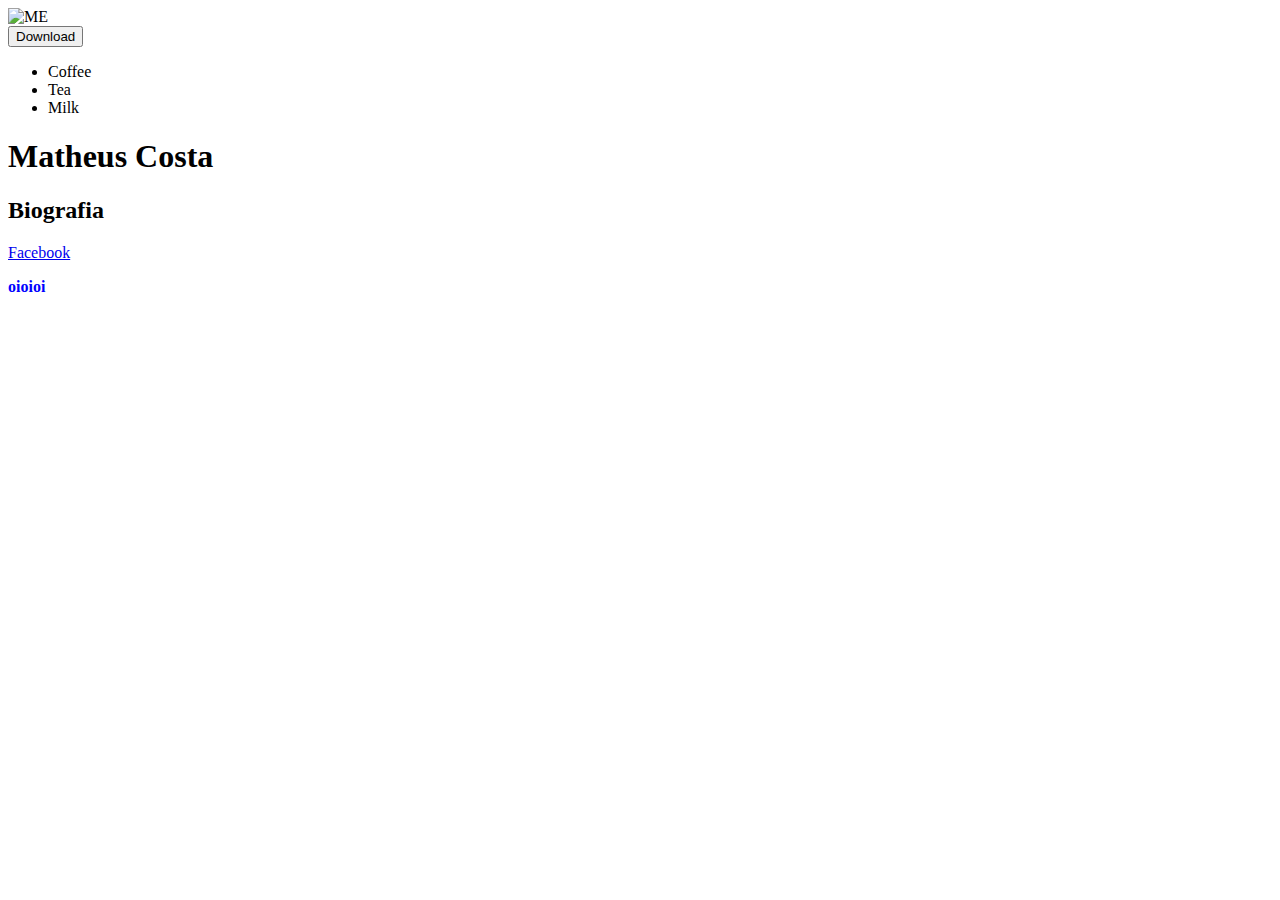
==== index.html @ 203e932f "Add files via upload" ====
<!DOCTYPE html>

<html lang="pt-BR">
<body>

<img src="download.jpg" alt="ME" width="150" height="150">
<br><button>Download</button>

<!--
COMENTÁRIO...
 -->

<ul>
  <li>Coffee</li>
  <li>Tea</li>
  <li>Milk</li>
</ul>

<h1>Matheus Costa</h1>
<h2>Biografia</h2>
<a href="https://www.facebook.com/mattymcosta">Facebook</a>
<p style="color:blue" title="I'm a tooltip">
<b> oioioi </b>
</p>

</body>
</html>
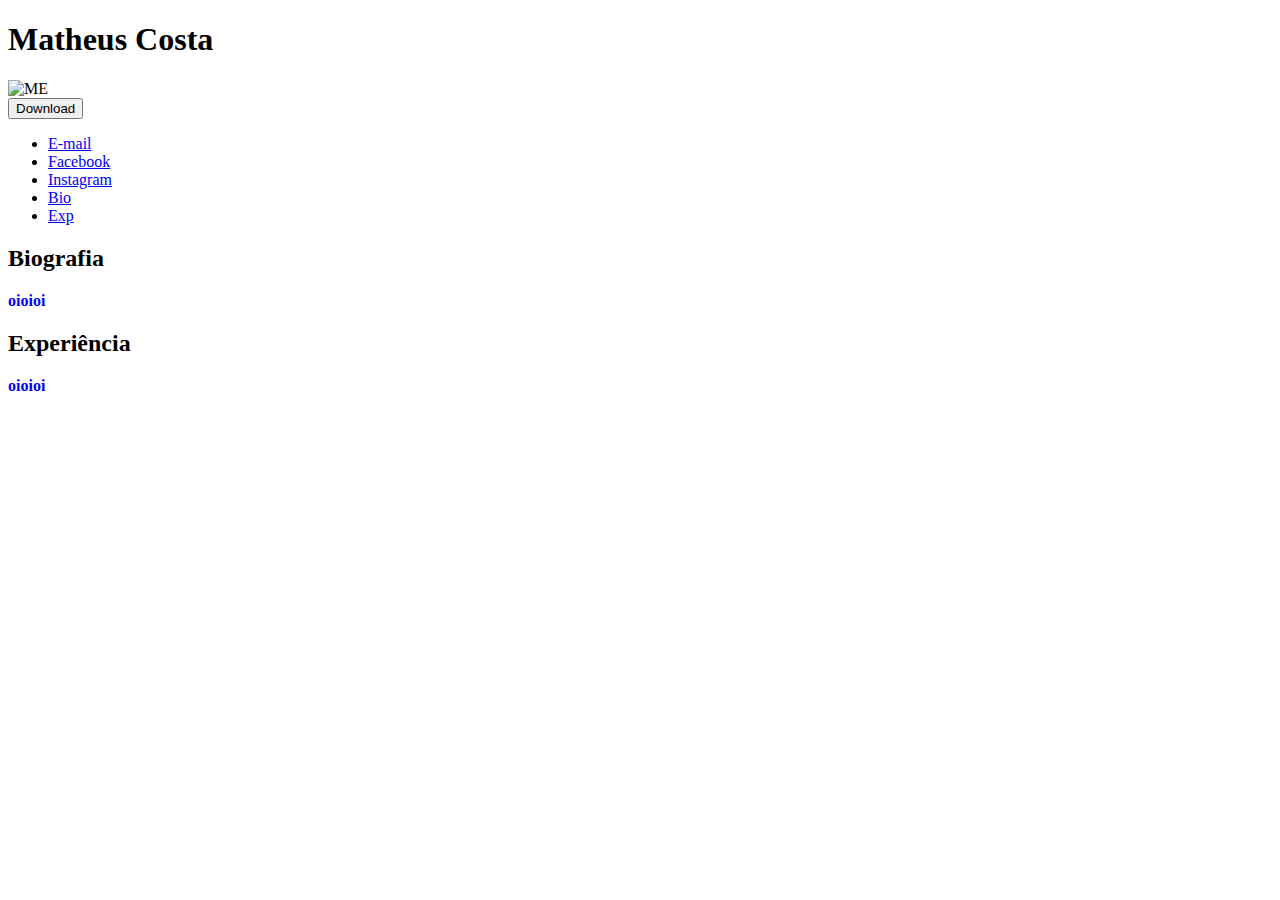
==== commit 44a61eea: "Add files via upload" ====
--- a/index.html
+++ b/index.html
@@ -1,24 +1,38 @@
 <!DOCTYPE html>
 
 <html lang="pt-BR">
+<head>
+	<meta charset="UTF-8">
+	<meta name="viewport" content="width=device-width, user-scalable=no">
+	<title>BIOGRAFIA</title>
+</head>
 <body>
+<h1>Matheus Costa</h1>
 
 <img src="download.jpg" alt="ME" width="150" height="150">
 <br><button>Download</button>
+
 
 <!--
 COMENTÁRIO...
  -->
 
 <ul>
-  <li>Coffee</li>
-  <li>Tea</li>
-  <li>Milk</li>
+  <li><a href="mailto:matheus.costa@aluno.ifsp.edu.br">E-mail</a></li>
+  <li><a href="https://www.facebook.com/mattymcosta">Facebook</a></li>
+  <li><a href="https://www.instagram.com/mathmcosta">Instagram</a></li>
+  <li><a href="#t1">Bio</a></li>
+  <li><a href="#t2">Exp</a></li>
 </ul>
 
-<h1>Matheus Costa</h1>
-<h2>Biografia</h2>
-<a href="https://www.facebook.com/mattymcosta">Facebook</a>
+
+<h2 id="t1">Biografia</h2>
+
+<p style="color:blue" title="I'm a tooltip">
+<b> oioioi </b>
+</p>
+
+<h2 id="t2">Experiência</h2>
 <p style="color:blue" title="I'm a tooltip">
 <b> oioioi </b>
 </p>
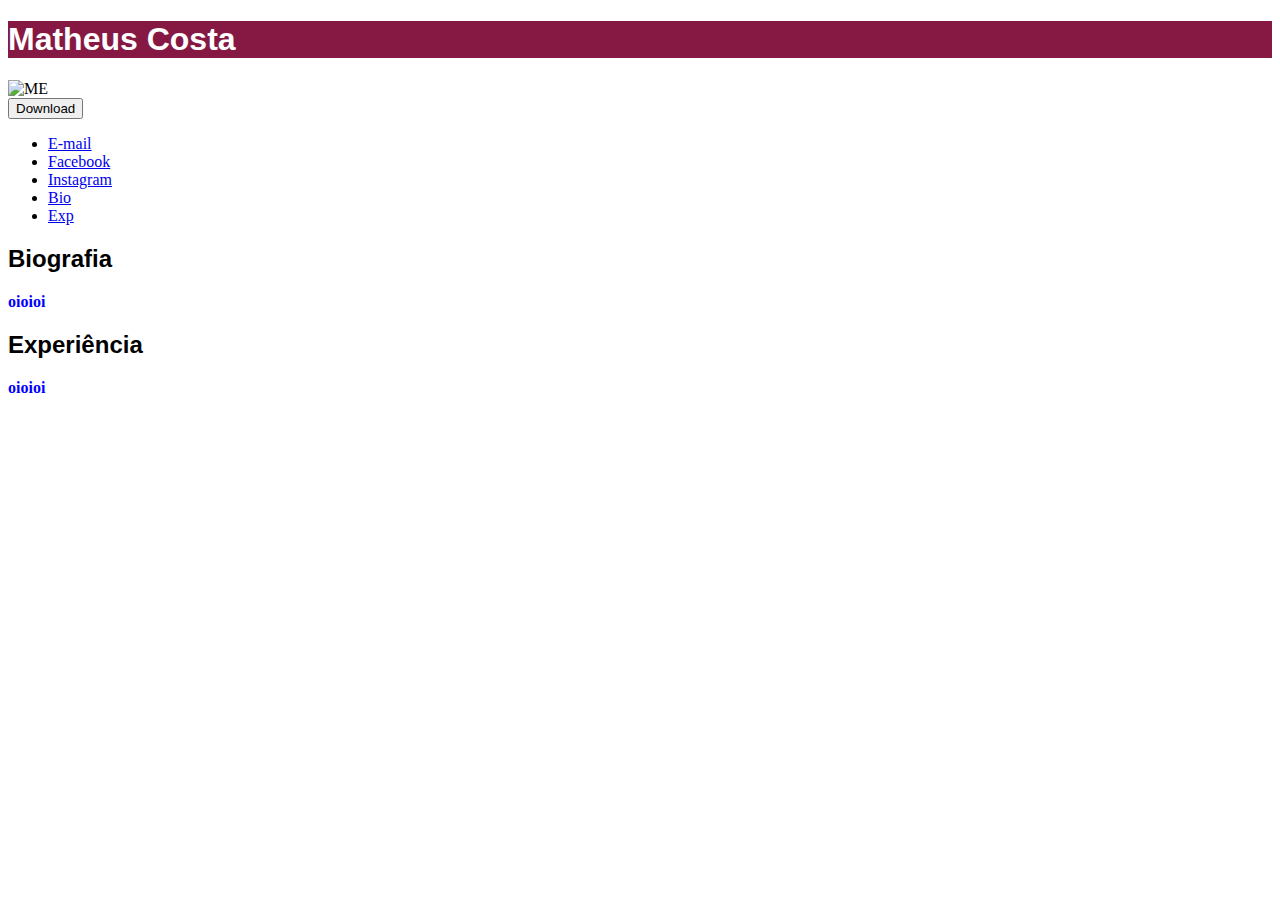
==== commit e4253f51: "Add files via upload" ====
--- a/index.html
+++ b/index.html
@@ -1,41 +1,43 @@
 <!DOCTYPE html>
 
 <html lang="pt-BR">
-<head>
-	<meta charset="UTF-8">
-	<meta name="viewport" content="width=device-width, user-scalable=no">
-	<title>BIOGRAFIA</title>
-</head>
-<body>
-<h1>Matheus Costa</h1>
-
-<img src="download.jpg" alt="ME" width="150" height="150">
-<br><button>Download</button>
-
-
-<!--
-COMENTÁRIO...
- -->
-
-<ul>
-  <li><a href="mailto:matheus.costa@aluno.ifsp.edu.br">E-mail</a></li>
-  <li><a href="https://www.facebook.com/mattymcosta">Facebook</a></li>
-  <li><a href="https://www.instagram.com/mathmcosta">Instagram</a></li>
-  <li><a href="#t1">Bio</a></li>
-  <li><a href="#t2">Exp</a></li>
-</ul>
-
-
-<h2 id="t1">Biografia</h2>
-
-<p style="color:blue" title="I'm a tooltip">
-<b> oioioi </b>
-</p>
-
-<h2 id="t2">Experiência</h2>
-<p style="color:blue" title="I'm a tooltip">
-<b> oioioi </b>
-</p>
-
-</body>
+	<head>
+		<meta charset="UTF-8">
+		<meta name="viewport" content="width=device-width, user-scalable=no">
+		<link rel="stylesheet" href="site.css">
+		<title>BIOGRAFIA</title>
+	</head>
+	<body>
+		<h1>Matheus Costa</h1>
+		<img src="download.jpg" alt="ME" width="150" height="150">
+		<br><button>Download</button>
+	
+	
+		<!--
+		COMENTÁRIO...
+		-->
+		
+		<ul>
+			<li><a href="mailto:matheus.costa@aluno.ifsp.edu.br">E-mail</a></li>
+			<li><a href="https://www.facebook.com/mattymcosta">Facebook</a></li>
+			<li><a href="https://www.instagram.com/mathmcosta">Instagram</a></li>
+			<nav>
+				<li><a href="#t1">Bio</a></li>
+				<li><a href="#t2">Exp</a></li>
+			</nav>
+		</ul>
+		
+		
+		<h2 id="t1">Biografia</h2>
+		
+			<p style="color:blue" title="I'm a tooltip">
+			<b> oioioi </b>
+			</p>
+		
+		<h2 id="t2">Experiência</h2>
+			<p style="color:blue" title="I'm a tooltip">
+			<b> oioioi </b>
+			</p>
+		
+	</body>
 </html>--- a/site.css
+++ b/site.css
@@ -0,0 +1,15 @@
+h1 {
+	background-color:#851944;
+	color: #FFF;
+	text-algin: center;
+	font-family: "Arial";
+}
+
+h2 {
+	font-family: "Arial";
+}
+
+p {
+	text-algin: justify;
+	font-family: "Calibri";
+}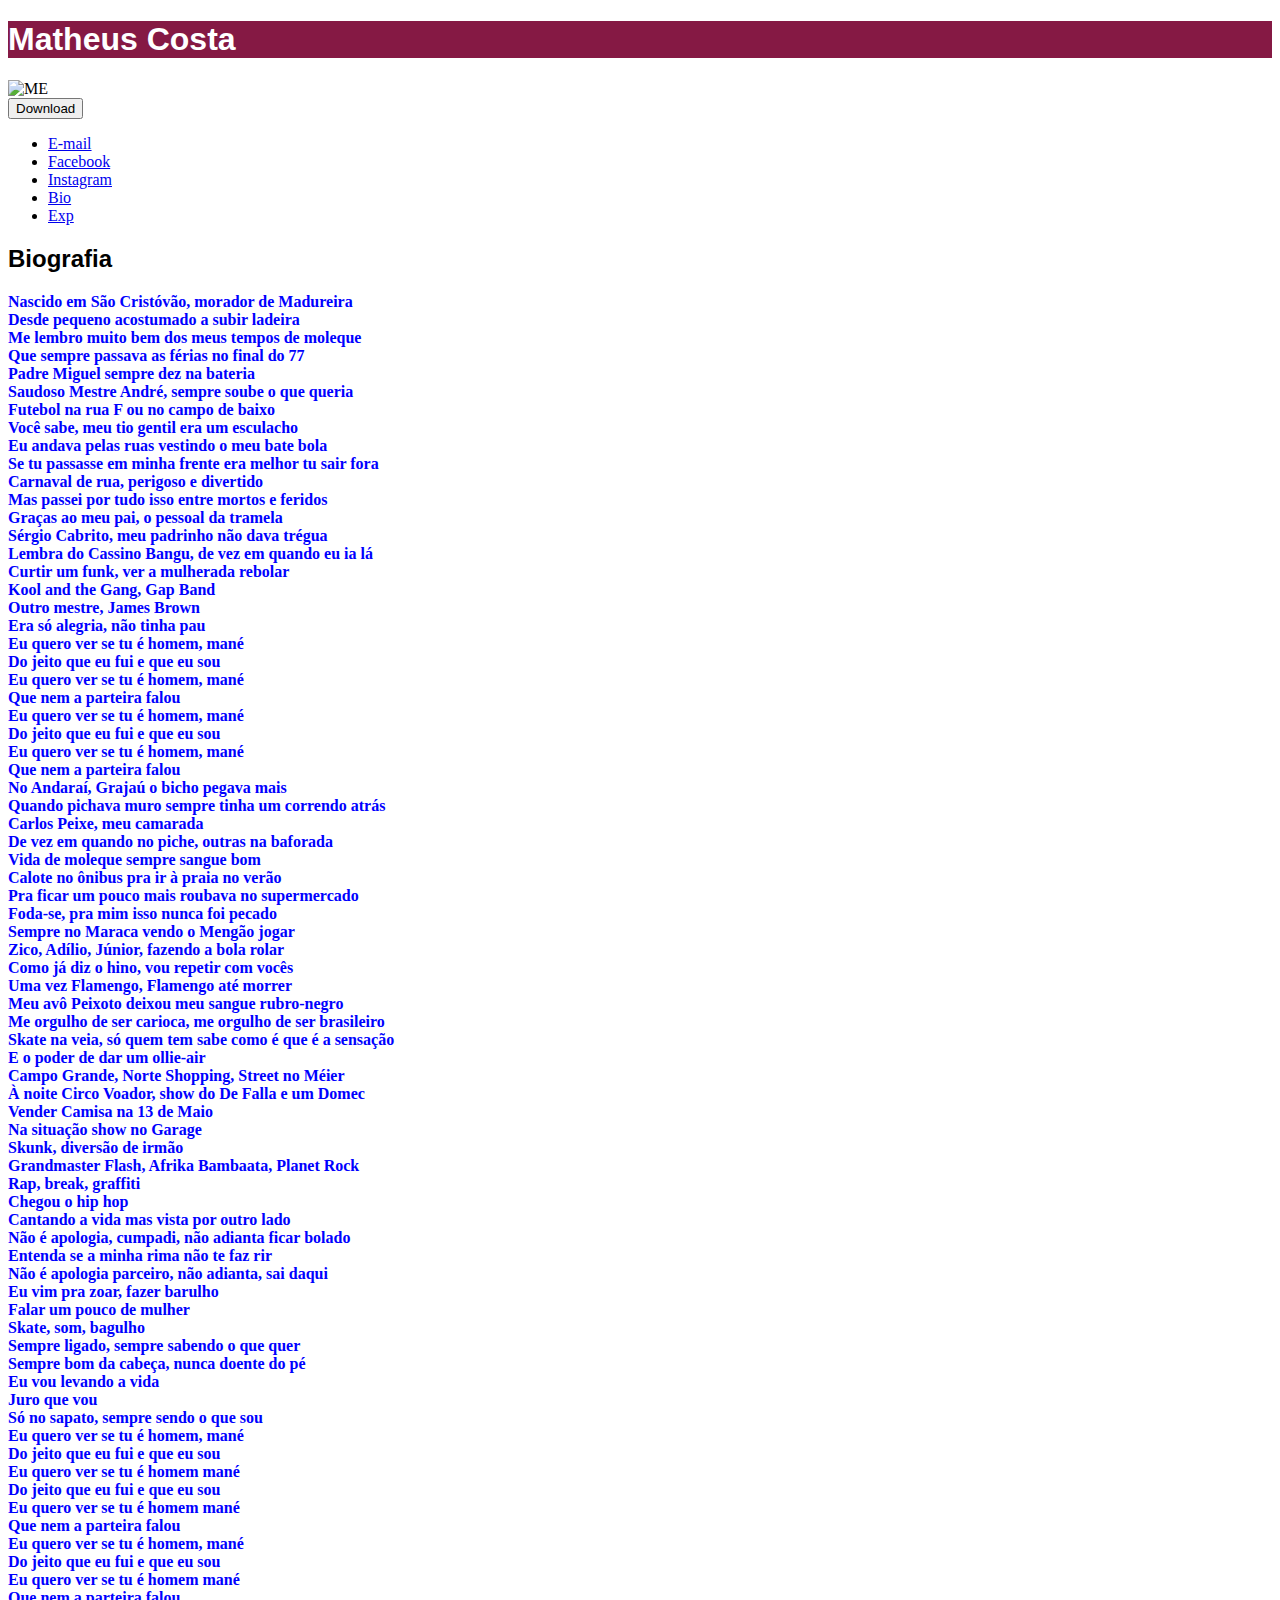
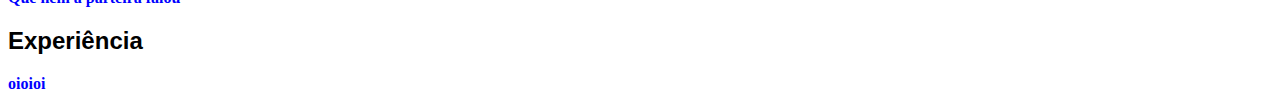
==== commit 5463f7b2: "Add files via upload" ====
--- a/index.html
+++ b/index.html
@@ -31,7 +31,79 @@
 		<h2 id="t1">Biografia</h2>
 		
 			<p style="color:blue" title="I'm a tooltip">
-			<b> oioioi </b>
+			<b> Nascido em São Cristóvão, morador de Madureira
+			<br>Desde pequeno acostumado a subir ladeira
+			<br>Me lembro muito bem dos meus tempos de moleque
+			<br>Que sempre passava as férias no final do 77
+			<br>Padre Miguel sempre dez na bateria
+			<br>Saudoso Mestre André, sempre soube o que queria
+			<br>Futebol na rua F ou no campo de baixo
+			<br>Você sabe, meu tio gentil era um esculacho
+			<br>Eu andava pelas ruas vestindo o meu bate bola
+			<br>Se tu passasse em minha frente era melhor tu sair fora
+			<br>Carnaval de rua, perigoso e divertido
+			<br>Mas passei por tudo isso entre mortos e feridos
+			<br>Graças ao meu pai, o pessoal da tramela
+			<br>Sérgio Cabrito, meu padrinho não dava trégua
+			<br>Lembra do Cassino Bangu, de vez em quando eu ia lá
+			<br>Curtir um funk, ver a mulherada rebolar
+			<br>Kool and the Gang, Gap Band
+			<br>Outro mestre, James Brown
+			<br>Era só alegria, não tinha pau
+			<br>Eu quero ver se tu é homem, mané
+			<br>Do jeito que eu fui e que eu sou
+			<br>Eu quero ver se tu é homem, mané
+			<br>Que nem a parteira falou
+			<br>Eu quero ver se tu é homem, mané
+			<br>Do jeito que eu fui e que eu sou
+			<br>Eu quero ver se tu é homem, mané
+			<br>Que nem a parteira falou
+			<br>No Andaraí, Grajaú o bicho pegava mais
+			<br>Quando pichava muro sempre tinha um correndo atrás
+			<br>Carlos Peixe, meu camarada
+			<br>De vez em quando no piche, outras na baforada
+			<br>Vida de moleque sempre sangue bom
+			<br>Calote no ônibus pra ir à praia no verão
+			<br>Pra ficar um pouco mais roubava no supermercado
+			<br>Foda-se, pra mim isso nunca foi pecado
+			<br>Sempre no Maraca vendo o Mengão jogar
+			<br>Zico, Adílio, Júnior, fazendo a bola rolar
+			<br>Como já diz o hino, vou repetir com vocês
+			<br>Uma vez Flamengo, Flamengo até morrer
+			<br>Meu avô Peixoto deixou meu sangue rubro-negro
+			<br>Me orgulho de ser carioca, me orgulho de ser brasileiro
+			<br>Skate na veia, só quem tem sabe como é que é a sensação
+			<br>E o poder de dar um ollie-air
+			<br>Campo Grande, Norte Shopping, Street no Méier
+			<br>À noite Circo Voador, show do De Falla e um Domec
+			<br>Vender Camisa na 13 de Maio
+			<br>Na situação show no Garage
+			<br>Skunk, diversão de irmão
+			<br>Grandmaster Flash, Afrika Bambaata, Planet Rock
+			<br>Rap, break, graffiti
+			<br>Chegou o hip hop
+			<br>Cantando a vida mas vista por outro lado
+			<br>Não é apologia, cumpadi, não adianta ficar bolado
+			<br>Entenda se a minha rima não te faz rir
+			<br>Não é apologia parceiro, não adianta, sai daqui
+			<br>Eu vim pra zoar, fazer barulho
+			<br>Falar um pouco de mulher
+			<br>Skate, som, bagulho
+			<br>Sempre ligado, sempre sabendo o que quer
+			<br>Sempre bom da cabeça, nunca doente do pé
+			<br>Eu vou levando a vida
+			<br>Juro que vou
+			<br>Só no sapato, sempre sendo o que sou
+			<br>Eu quero ver se tu é homem, mané
+			<br>Do jeito que eu fui e que eu sou
+			<br>Eu quero ver se tu é homem mané
+			<br>Do jeito que eu fui e que eu sou
+			<br>Eu quero ver se tu é homem mané
+			<br>Que nem a parteira falou
+			<br>Eu quero ver se tu é homem, mané
+			<br>Do jeito que eu fui e que eu sou
+			<br>Eu quero ver se tu é homem mané
+			<br>Que nem a parteira falou </b>
 			</p>
 		
 		<h2 id="t2">Experiência</h2>
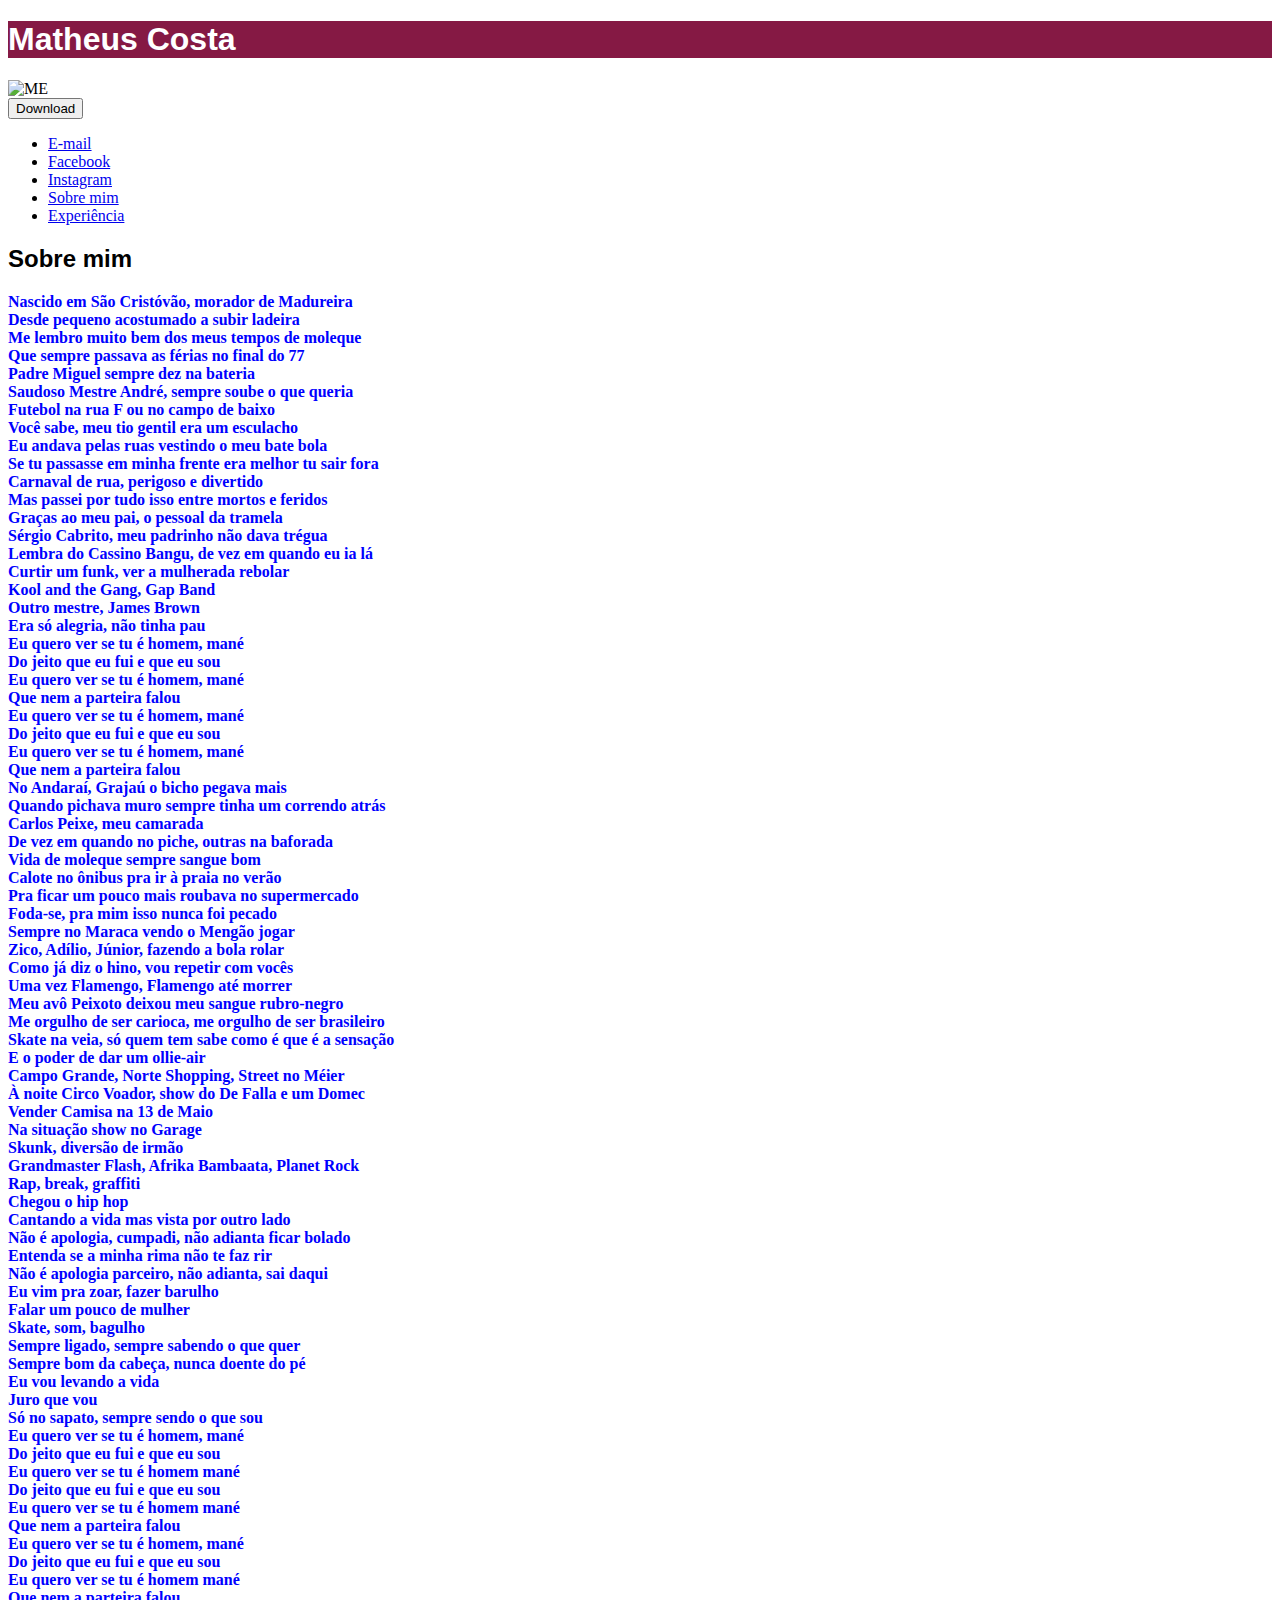
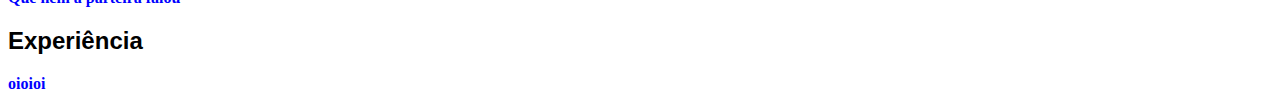
==== commit e9a123de: "Add files via upload" ====
--- a/index.html
+++ b/index.html
@@ -22,13 +22,13 @@
 			<li><a href="https://www.facebook.com/mattymcosta">Facebook</a></li>
 			<li><a href="https://www.instagram.com/mathmcosta">Instagram</a></li>
 			<nav>
-				<li><a href="#t1">Bio</a></li>
-				<li><a href="#t2">Exp</a></li>
+				<li><a href="#t1">Sobre mim</a></li>
+				<li><a href="#t2">Experiência</a></li>
 			</nav>
 		</ul>
 		
 		
-		<h2 id="t1">Biografia</h2>
+		<h2 id="t1">Sobre mim</h2>
 		
 			<p style="color:blue" title="I'm a tooltip">
 			<b> Nascido em São Cristóvão, morador de Madureira
